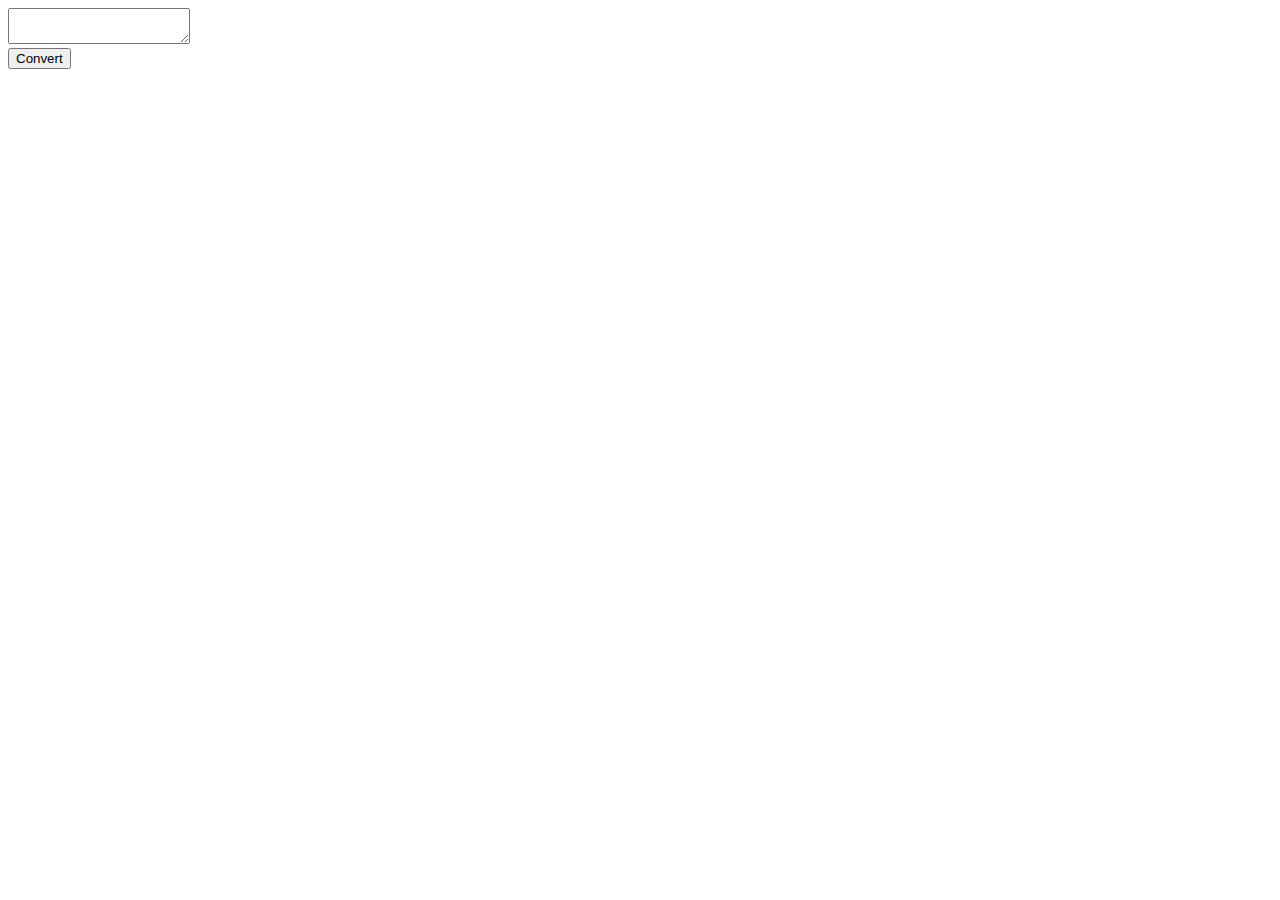
==== test.html @ 83f18fe9 "updated" ====
<!DOCTYPE html>
<html lang="en">
  <head>
    <meta charset="UTF-8" />
    <meta http-equiv="X-UA-Compatible" content="IE=edge" />
    <meta name="viewport" content="width=device-width, initial-scale=1.0" />
    <title>testing</title>
  </head>
  <body>
    <textarea class="text" maxlength="10"></textarea>
    <div>
      <button class="button">Convert</button>
    </div>
    <div class="output"></div>
    <script src="test.js" type="text/javascript"></script>
  </body>
</html>
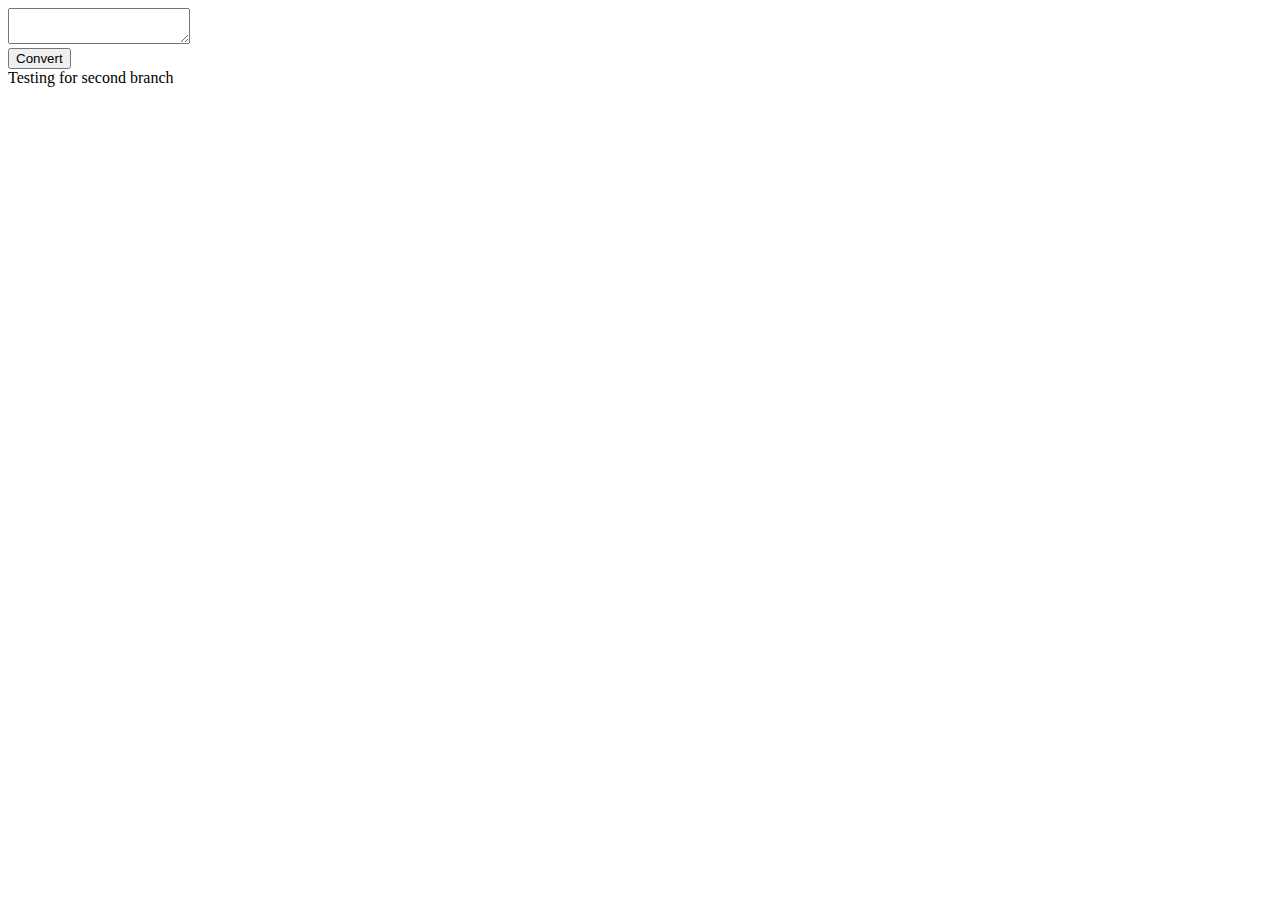
==== commit 952a321d: "testing for second" ====
--- a/test.html
+++ b/test.html
@@ -12,6 +12,7 @@
       <button class="button">Convert</button>
     </div>
     <div class="output"></div>
+    <div class="output">Testing for second branch</div>
     <script src="test.js" type="text/javascript"></script>
   </body>
 </html>
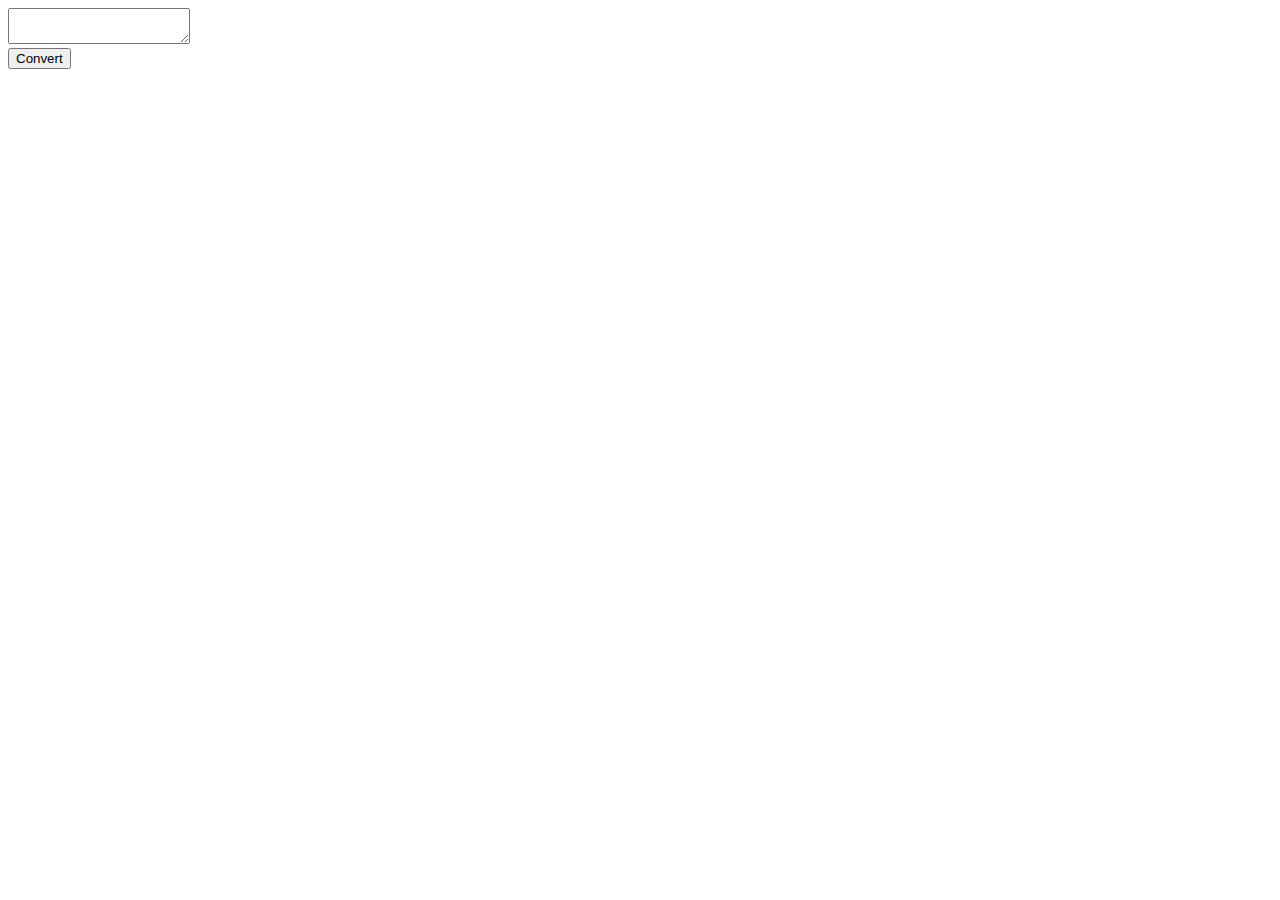
==== commit bd87a538: "Merge branch 'main' into testing-branch" ====
--- a/test.html
+++ b/test.html
@@ -12,7 +12,7 @@
       <button class="button">Convert</button>
     </div>
     <div class="output"></div>
-    <div class="output">Testing for second branch</div>
+
     <script src="test.js" type="text/javascript"></script>
   </body>
 </html>
